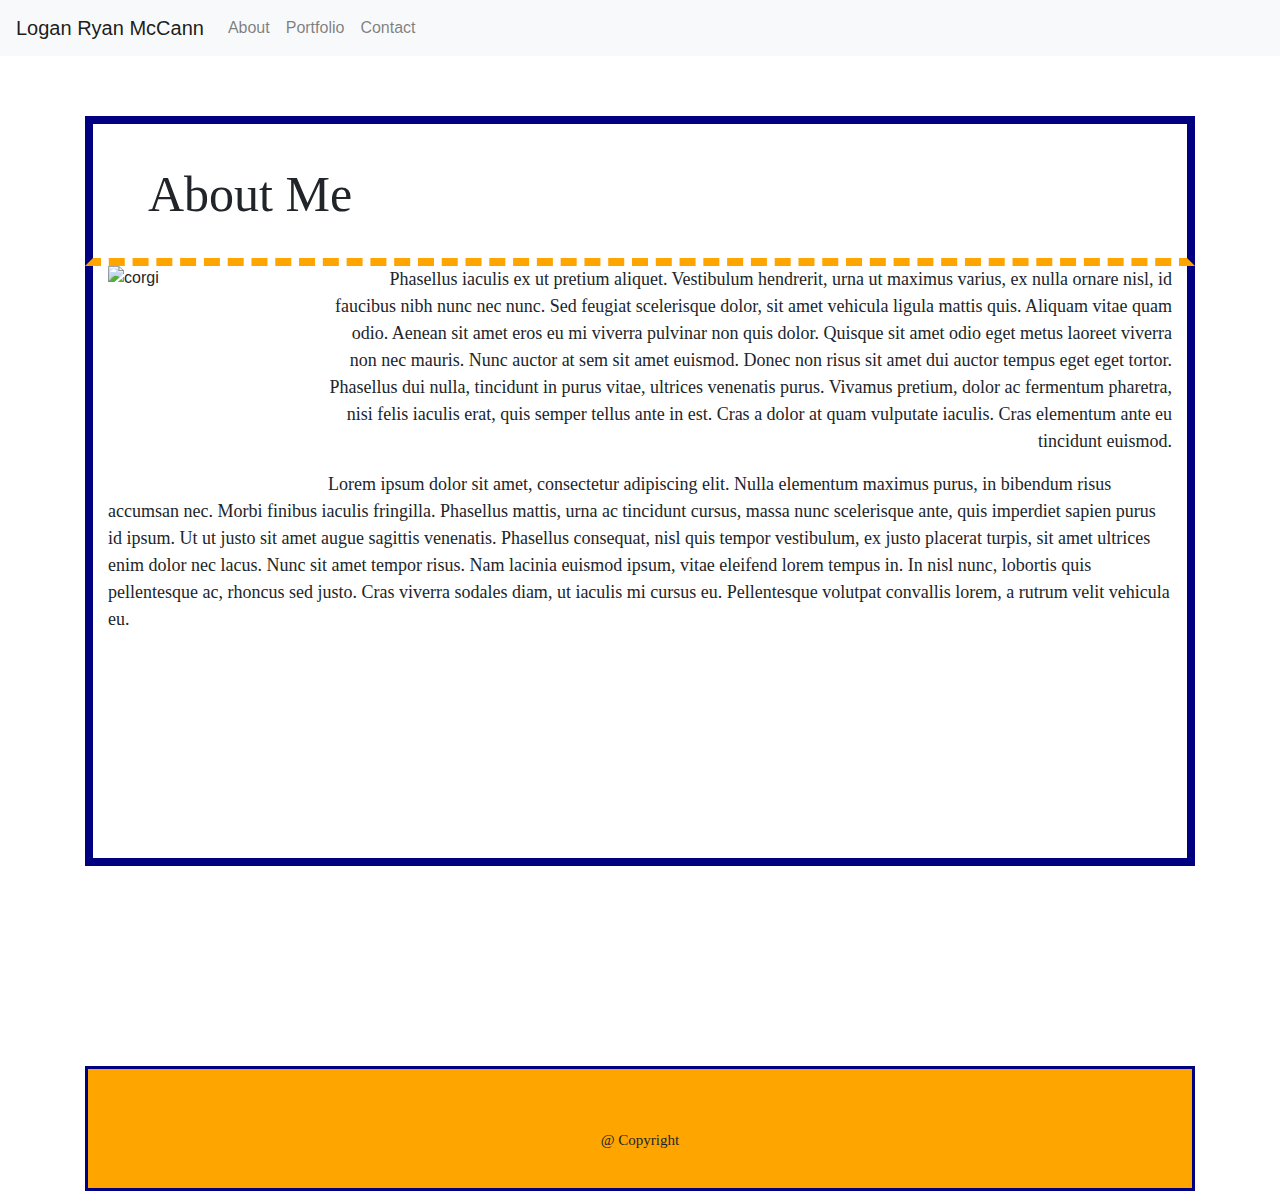
==== index.html @ b3bfd5bc "First commit" ====
<!DOCTYPE html>
<html>
    <head>
        <link rel="stylesheet" type="text/css" href="style.css">
        <link rel="stylesheet" href="https://maxcdn.bootstrapcdn.com/bootstrap/4.0.0/css/bootstrap.min.css" integrity="sha384-Gn5384xqQ1aoWXA+058RXPxPg6fy4IWvTNh0E263XmFcJlSAwiGgFAW/dAiS6JXm" crossorigin="anonymous">
    </head>
    <body>
        <header>
            <!-- This is the Nav bar -->
            <nav class="navbar navbar-expand-lg navbar-light bg-light">
                <a class="navbar-brand" href="#">Logan Ryan McCann</a>
                <button class="navbar-toggler" type="button" data-toggle="collapse" data-target="#navbarSupportedContent" aria-controls="navbarSupportedContent" aria-expanded="false" aria-label="Toggle navigation">
                  <span class="navbar-toggler-icon"></span>
                </button>
              
                <div class="collapse navbar-collapse" id="navbarSupportedContent">
                  <ul class="navbar-nav mr-auto">
                    <li class="nav-item">
                      <a class="nav-link" href="#">About </a>
                    </li>
                    <li class="nav-item">
                      <a class="nav-link" href="#">Portfolio</a>
                    </li>
                    <li class="nav-item">
                        <a class="nav-link" href="#">Contact</a>
                    </li>
                </div>
              </nav>
      </header>  
      <div class="container">
                  <!-- About Me section inclduing border-style pictures and paragraphs-->
      <div class="row-12">
          <div class="abootme col-12">
                <h3 div class="abtme">About Me</h3>
          </div>
        </div>
        <div class="row-12">
          <div class="infocont col-12">
            <img class="myPic" src="https://www.thesprucepets.com/thmb/m5MHax163D37CG2d7mGEylokpis=/1080x1080/filters:no_upscale()/41312630_879098025615296_3359314062101985253_n-5ba05813c9e77c005752148f.jpg" alt="corgi">
            <p class="body1">Phasellus iaculis ex ut pretium aliquet. Vestibulum hendrerit, urna ut maximus varius, ex nulla ornare nisl, id faucibus nibh nunc nec nunc. Sed feugiat scelerisque dolor, sit amet vehicula ligula mattis quis. Aliquam vitae quam odio. Aenean sit amet eros eu mi viverra pulvinar non quis dolor. Quisque sit amet odio eget metus laoreet viverra non nec mauris. Nunc auctor at sem sit amet euismod. Donec non risus sit amet dui auctor tempus eget eget tortor. Phasellus dui nulla, tincidunt in purus vitae, ultrices venenatis purus. Vivamus pretium, dolor ac fermentum pharetra, nisi felis iaculis erat, quis semper tellus ante in est. Cras a dolor at quam vulputate iaculis. Cras elementum ante eu tincidunt euismod.</p>
            <p class="body2">Lorem ipsum dolor sit amet, consectetur adipiscing elit. Nulla elementum maximus purus, in bibendum risus accumsan nec. Morbi finibus iaculis fringilla. Phasellus mattis, urna ac tincidunt cursus, massa nunc scelerisque ante, quis imperdiet sapien purus id ipsum. Ut ut justo sit amet augue sagittis venenatis. Phasellus consequat, nisl quis tempor vestibulum, ex justo placerat turpis, sit amet ultrices enim dolor nec lacus. Nunc sit amet tempor risus. Nam lacinia euismod ipsum, vitae eleifend lorem tempus in. In nisl nunc, lobortis quis pellentesque ac, rhoncus sed justo. Cras viverra sodales diam, ut iaculis mi cursus eu. Pellentesque volutpat convallis lorem, a rutrum velit vehicula eu.</p>
          </div>
        </div>
<!-- Copyright row-->
<div class="row-12">
  <div class=" copyright col-12">
    <p class="cpytext">@ Copyright</p>
  </div>
</div>
    </body>
</html>
---- style.css ----
.abootme{
    border-left: solid navy;
    border-top: solid navy;
    border-right: solid navy;
    border-bottom: dashed orange;
    border-width: 8px;
    margin-top: 60px;
    height: 150px;
}
.abtme{
    font-family: 'Times New Roman', Times, serif;
    font-size: 50px;
    padding-left: 40px;
    padding-top: 40px;
    padding-bottom: 10px;
    float: left;
}
.myPic{
    width: 220px;
    height: 220px;
    float: left;
    padding-right: 5px;
}
.infocont{
    border-left:solid navy;
    border-right: solid navy;
    border-bottom: solid navy;
    border-width: 8px;
    height: 600px;
}
.body1{
    text-align: right;
    font-family: 'Times New Roman', Times, serif;
    font-size: 18px;
}
.body2{
    font-family: 'Times New Roman', Times, serif;
    font-size: 18px;
}
.copyright{
    padding-top: 40px;
    margin-top: 200px;
    background-color: orange;
    border:solid navy;
    column-width: 100%;
}
.cpytext{
    font-family: 'Times New Roman', Times, serif;
    font-size: 15px;
    text-align: center;
    padding: 20px 20px 20px 20px;
}
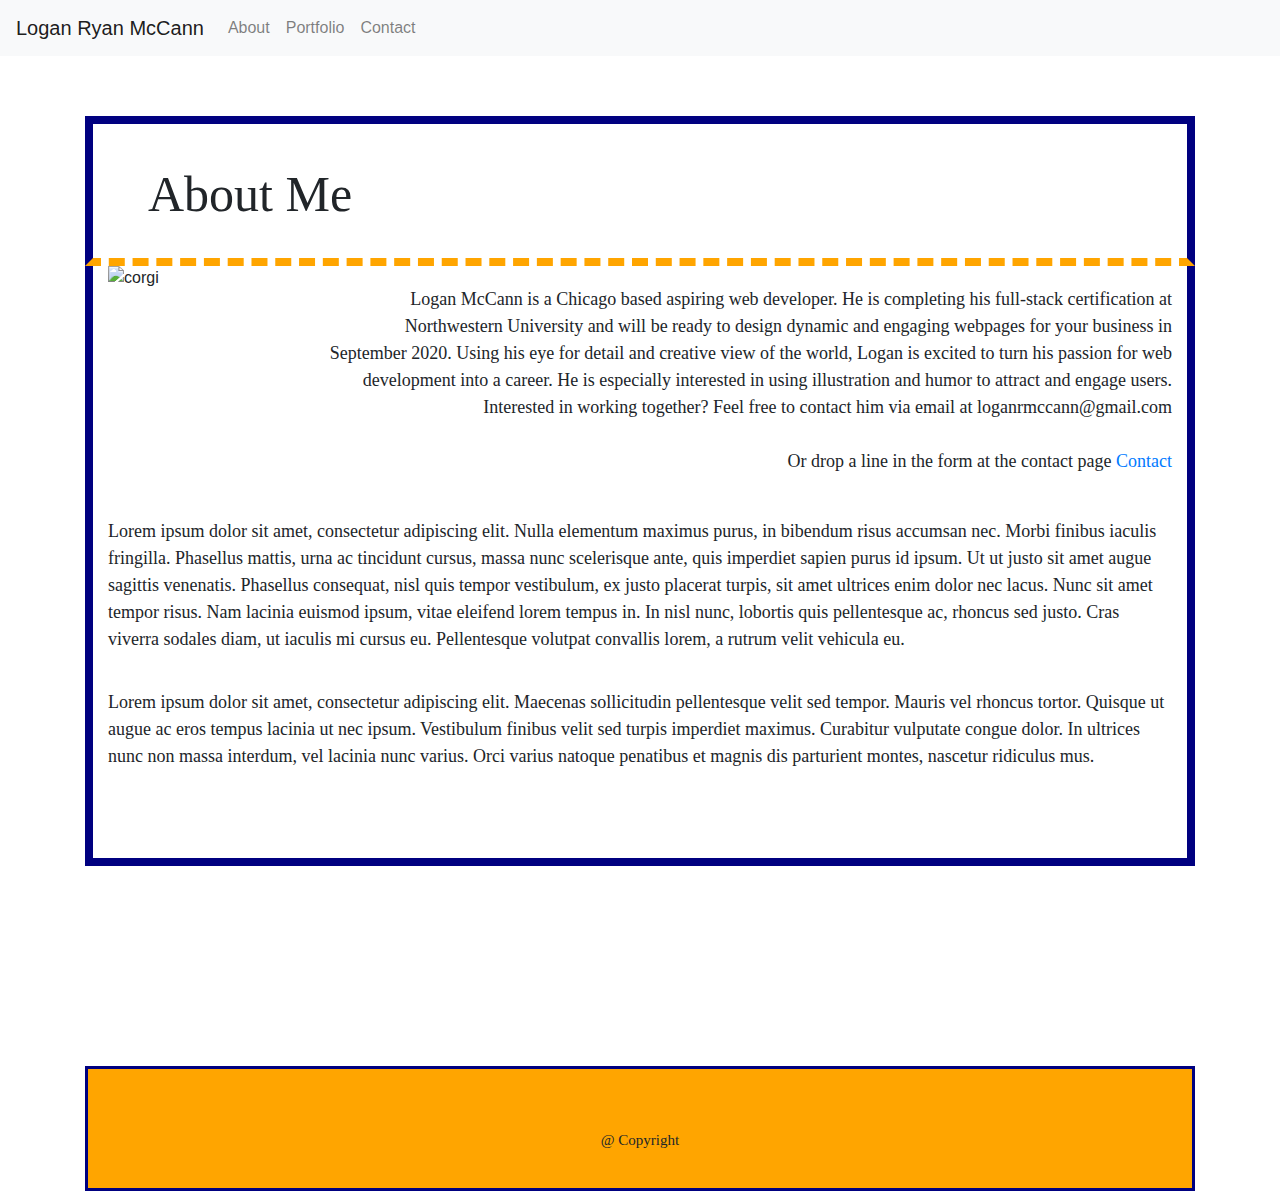
==== commit 0fa79dc8: "Second commit" ====
--- a/index.html
+++ b/index.html
@@ -37,8 +37,21 @@
         <div class="row-12">
           <div class="infocont col-12">
             <img class="myPic" src="https://www.thesprucepets.com/thmb/m5MHax163D37CG2d7mGEylokpis=/1080x1080/filters:no_upscale()/41312630_879098025615296_3359314062101985253_n-5ba05813c9e77c005752148f.jpg" alt="corgi">
-            <p class="body1">Phasellus iaculis ex ut pretium aliquet. Vestibulum hendrerit, urna ut maximus varius, ex nulla ornare nisl, id faucibus nibh nunc nec nunc. Sed feugiat scelerisque dolor, sit amet vehicula ligula mattis quis. Aliquam vitae quam odio. Aenean sit amet eros eu mi viverra pulvinar non quis dolor. Quisque sit amet odio eget metus laoreet viverra non nec mauris. Nunc auctor at sem sit amet euismod. Donec non risus sit amet dui auctor tempus eget eget tortor. Phasellus dui nulla, tincidunt in purus vitae, ultrices venenatis purus. Vivamus pretium, dolor ac fermentum pharetra, nisi felis iaculis erat, quis semper tellus ante in est. Cras a dolor at quam vulputate iaculis. Cras elementum ante eu tincidunt euismod.</p>
-            <p class="body2">Lorem ipsum dolor sit amet, consectetur adipiscing elit. Nulla elementum maximus purus, in bibendum risus accumsan nec. Morbi finibus iaculis fringilla. Phasellus mattis, urna ac tincidunt cursus, massa nunc scelerisque ante, quis imperdiet sapien purus id ipsum. Ut ut justo sit amet augue sagittis venenatis. Phasellus consequat, nisl quis tempor vestibulum, ex justo placerat turpis, sit amet ultrices enim dolor nec lacus. Nunc sit amet tempor risus. Nam lacinia euismod ipsum, vitae eleifend lorem tempus in. In nisl nunc, lobortis quis pellentesque ac, rhoncus sed justo. Cras viverra sodales diam, ut iaculis mi cursus eu. Pellentesque volutpat convallis lorem, a rutrum velit vehicula eu.</p>
+            <p class="body1">Logan McCann is a Chicago based aspiring web developer. He is completing his full-stack certification at Northwestern University and will be ready to design dynamic and engaging webpages for your business in September 2020. 
+
+
+              Using his eye for detail and creative view of the world, Logan is excited to turn his passion for web development into a career. He is especially interested in using illustration and humor to attract and engage users. 
+              
+              
+              Interested in working together? 
+              
+              Feel free to contact him via email at loganrmccann@gmail.com<br> 
+              
+             <br> Or drop a line in the form at the contact page <a href="http://www.sandalandsoxer.co.uk/home.htm" target="_blank">Contact</a> </p>
+            
+            
+             <p class="body2"> <br>Lorem ipsum dolor sit amet, consectetur adipiscing elit. Nulla elementum maximus purus, in bibendum risus accumsan nec. Morbi finibus iaculis fringilla. Phasellus mattis, urna ac tincidunt cursus, massa nunc scelerisque ante, quis imperdiet sapien purus id ipsum. Ut ut justo sit amet augue sagittis venenatis. Phasellus consequat, nisl quis tempor vestibulum, ex justo placerat turpis, sit amet ultrices enim dolor nec lacus. Nunc sit amet tempor risus. Nam lacinia euismod ipsum, vitae eleifend lorem tempus in. In nisl nunc, lobortis quis pellentesque ac, rhoncus sed justo. Cras viverra sodales diam, ut iaculis mi cursus eu. Pellentesque volutpat convallis lorem, a rutrum velit vehicula eu.</p>
+             <p class="body3">Lorem ipsum dolor sit amet, consectetur adipiscing elit. Maecenas sollicitudin pellentesque velit sed tempor. Mauris vel rhoncus tortor. Quisque ut augue ac eros tempus lacinia ut nec ipsum. Vestibulum finibus velit sed turpis imperdiet maximus. Curabitur vulputate congue dolor. In ultrices nunc non massa interdum, vel lacinia nunc varius. Orci varius natoque penatibus et magnis dis parturient montes, nascetur ridiculus mus.</p>
           </div>
         </div>
 <!-- Copyright row-->
--- a/style.css
+++ b/style.css
@@ -32,12 +32,18 @@
     text-align: right;
     font-family: 'Times New Roman', Times, serif;
     font-size: 18px;
+    padding-top: 20px;
 }
 .body2{
     font-family: 'Times New Roman', Times, serif;
     font-size: 18px;
 }
-.copyright{
+.body3{
+    font-family: 'Times New Roman', Times, serif;
+    font-size: 18px;
+    padding-top: 20px;
+}
+    .copyright{
     padding-top: 40px;
     margin-top: 200px;
     background-color: orange;
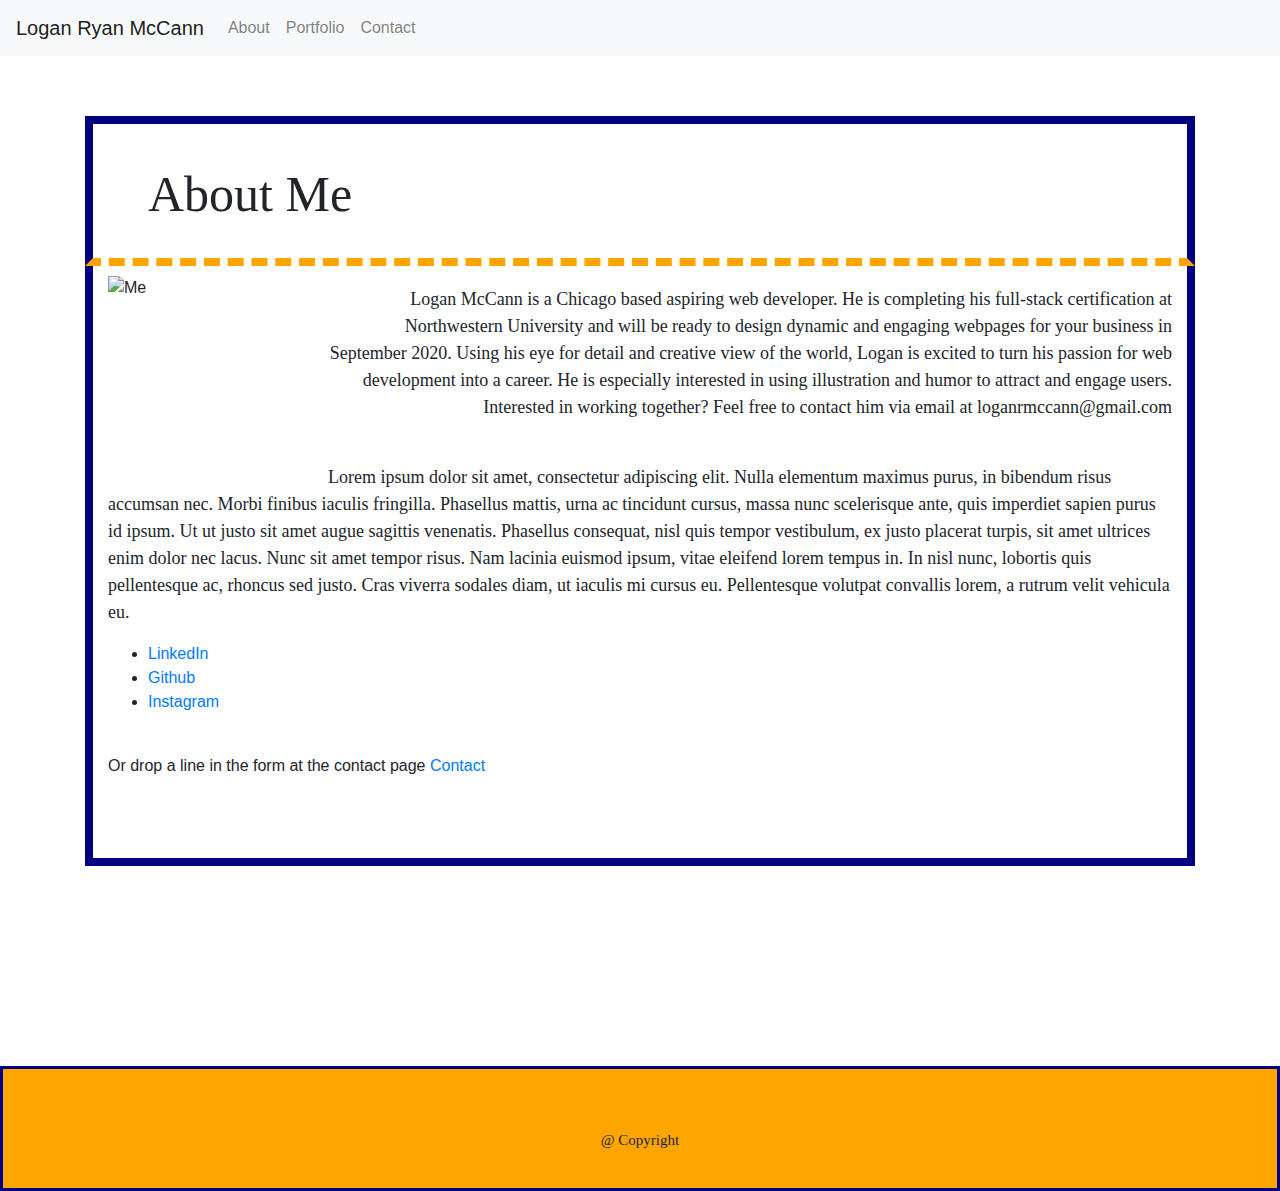
==== commit 11500fc4: "Fifth commit" ====
--- a/index.html
+++ b/index.html
@@ -1,8 +1,10 @@
 <!DOCTYPE html>
-<html>
+<html lang="en">
+<meta charset="UTF-8">
     <head>
         <link rel="stylesheet" type="text/css" href="style.css">
         <link rel="stylesheet" href="https://maxcdn.bootstrapcdn.com/bootstrap/4.0.0/css/bootstrap.min.css" integrity="sha384-Gn5384xqQ1aoWXA+058RXPxPg6fy4IWvTNh0E263XmFcJlSAwiGgFAW/dAiS6JXm" crossorigin="anonymous">
+        <title> About Me </title>
     </head>
     <body>
         <header>
@@ -24,6 +26,7 @@
                     <li class="nav-item">
                         <a class="nav-link" href="#">Contact</a>
                     </li>
+                  </ul>
                 </div>
               </nav>
       </header>  
@@ -31,12 +34,12 @@
                   <!-- About Me section inclduing border-style pictures and paragraphs-->
       <div class="row-12">
           <div class="abootme col-12">
-                <h3 div class="abtme">About Me</h3>
+                <h3 class="abtme">About Me</h3>
           </div>
         </div>
         <div class="row-12">
           <div class="infocont col-12">
-            <img class="myPic" src="https://www.thesprucepets.com/thmb/m5MHax163D37CG2d7mGEylokpis=/1080x1080/filters:no_upscale()/41312630_879098025615296_3359314062101985253_n-5ba05813c9e77c005752148f.jpg" alt="corgi">
+            <img class="myPic" src="https://pbs.twimg.com/profile_images/770991465904300032/o4GKSW0D_400x400.jpg" alt="Me">
             <p class="body1">Logan McCann is a Chicago based aspiring web developer. He is completing his full-stack certification at Northwestern University and will be ready to design dynamic and engaging webpages for your business in September 2020. 
 
 
@@ -46,14 +49,19 @@
               Interested in working together? 
               
               Feel free to contact him via email at loganrmccann@gmail.com<br> 
-              
-             <br> Or drop a line in the form at the contact page <a href="http://www.sandalandsoxer.co.uk/home.htm" target="_blank">Contact</a> </p>
             
             
              <p class="body2"> <br>Lorem ipsum dolor sit amet, consectetur adipiscing elit. Nulla elementum maximus purus, in bibendum risus accumsan nec. Morbi finibus iaculis fringilla. Phasellus mattis, urna ac tincidunt cursus, massa nunc scelerisque ante, quis imperdiet sapien purus id ipsum. Ut ut justo sit amet augue sagittis venenatis. Phasellus consequat, nisl quis tempor vestibulum, ex justo placerat turpis, sit amet ultrices enim dolor nec lacus. Nunc sit amet tempor risus. Nam lacinia euismod ipsum, vitae eleifend lorem tempus in. In nisl nunc, lobortis quis pellentesque ac, rhoncus sed justo. Cras viverra sodales diam, ut iaculis mi cursus eu. Pellentesque volutpat convallis lorem, a rutrum velit vehicula eu.</p>
-             <p class="body3">Lorem ipsum dolor sit amet, consectetur adipiscing elit. Maecenas sollicitudin pellentesque velit sed tempor. Mauris vel rhoncus tortor. Quisque ut augue ac eros tempus lacinia ut nec ipsum. Vestibulum finibus velit sed turpis imperdiet maximus. Curabitur vulputate congue dolor. In ultrices nunc non massa interdum, vel lacinia nunc varius. Orci varius natoque penatibus et magnis dis parturient montes, nascetur ridiculus mus.</p>
+              <ul class="socialmedia">
+                <li><a href=">www.linkedin.com/in/logan-mccann-381855155">LinkedIn</a></li>
+                <li><a href="loganrmccann@github.io">Github</a></li>
+                <li><a href="https://www.instagram.com/logan_mccann/?hl=en">Instagram</a></li>
+              </ul>
+
+             <br> Or drop a line in the form at the contact page <a href="http://www.sandalandsoxer.co.uk/home.htm" target="_blank">Contact</a> </p>
           </div>
         </div>
+      </div>
 <!-- Copyright row-->
 <div class="row-12">
   <div class=" copyright col-12">
--- a/style.css
+++ b/style.css
@@ -20,6 +20,7 @@
     height: 220px;
     float: left;
     padding-right: 5px;
+    padding-top: 10px;
 }
 .infocont{
     border-left:solid navy;
@@ -43,7 +44,7 @@
     font-size: 18px;
     padding-top: 20px;
 }
-    .copyright{
+.copyright{
     padding-top: 40px;
     margin-top: 200px;
     background-color: orange;
